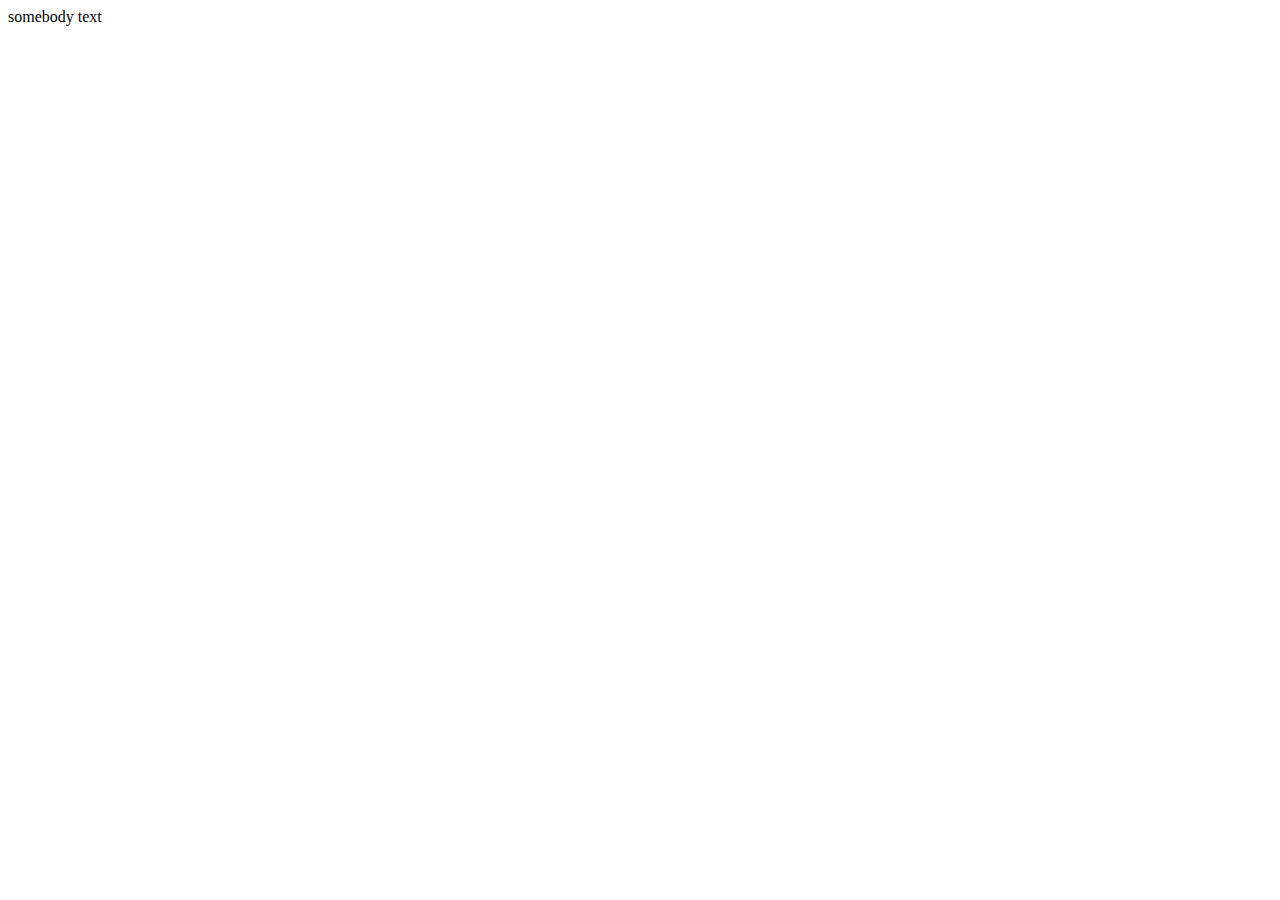
==== index.html @ 69702f74 "create a new project" ====
<!doctype html>
<html lang="en">
<head>
    <meta charset="UTF-8">
    <meta name="viewport"
          content="width=device-width, user-scalable=no, initial-scale=1.0, maximum-scale=1.0, minimum-scale=1.0">
    <meta http-equiv="X-UA-Compatible" content="ie=edge">
    <title>Document</title>
</head>
<body>
    somebody text
</body>
</html>
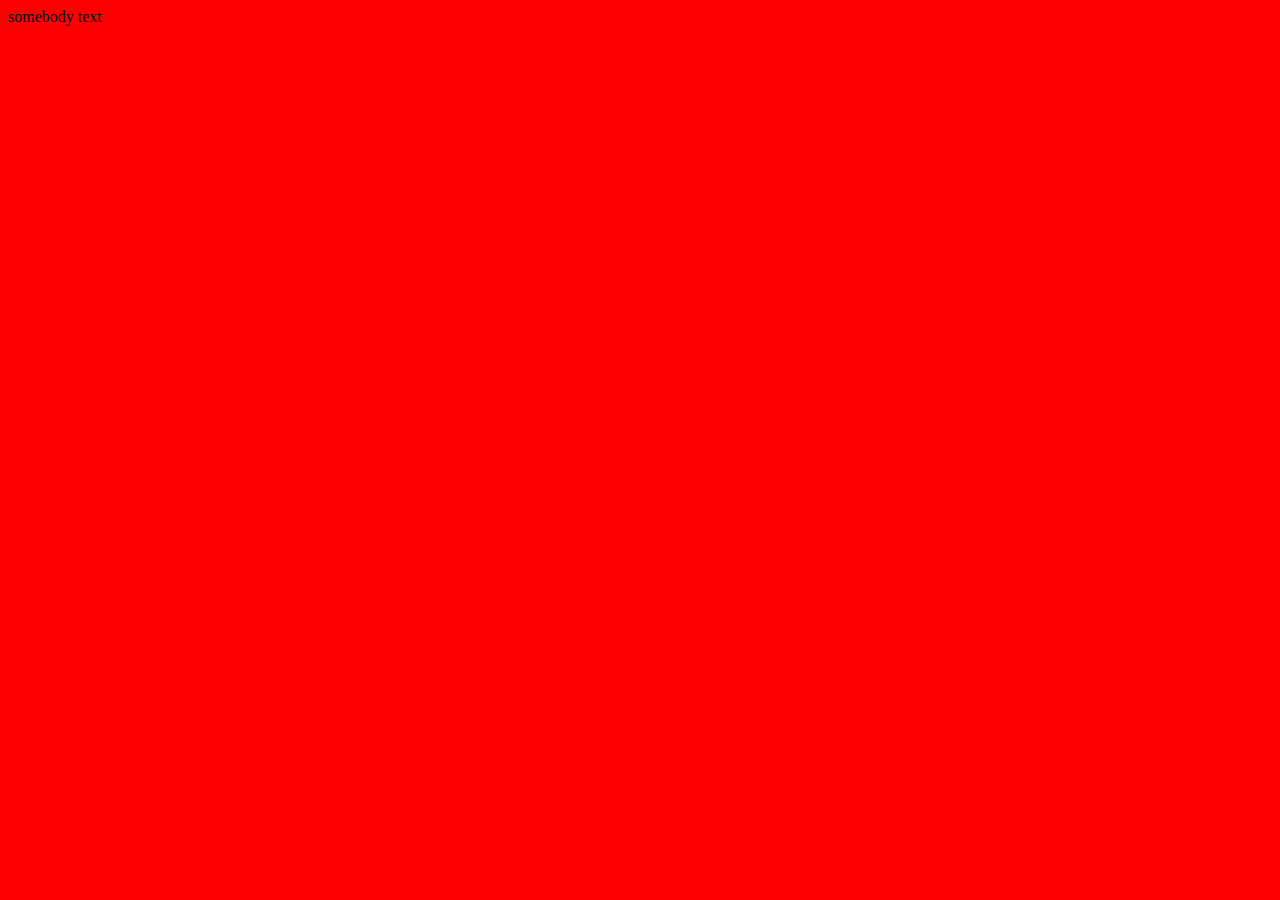
==== commit 6fd61000: "darova tvaruna" ====
--- a/index.html
+++ b/index.html
@@ -5,6 +5,7 @@
     <meta name="viewport"
           content="width=device-width, user-scalable=no, initial-scale=1.0, maximum-scale=1.0, minimum-scale=1.0">
     <meta http-equiv="X-UA-Compatible" content="ie=edge">
+    <link rel="stylesheet" href="css/main.css">
     <title>Document</title>
 </head>
 <body>
--- a/css/main.css
+++ b/css/main.css
@@ -0,0 +1,3 @@
+body {
+    background: #f00;
+}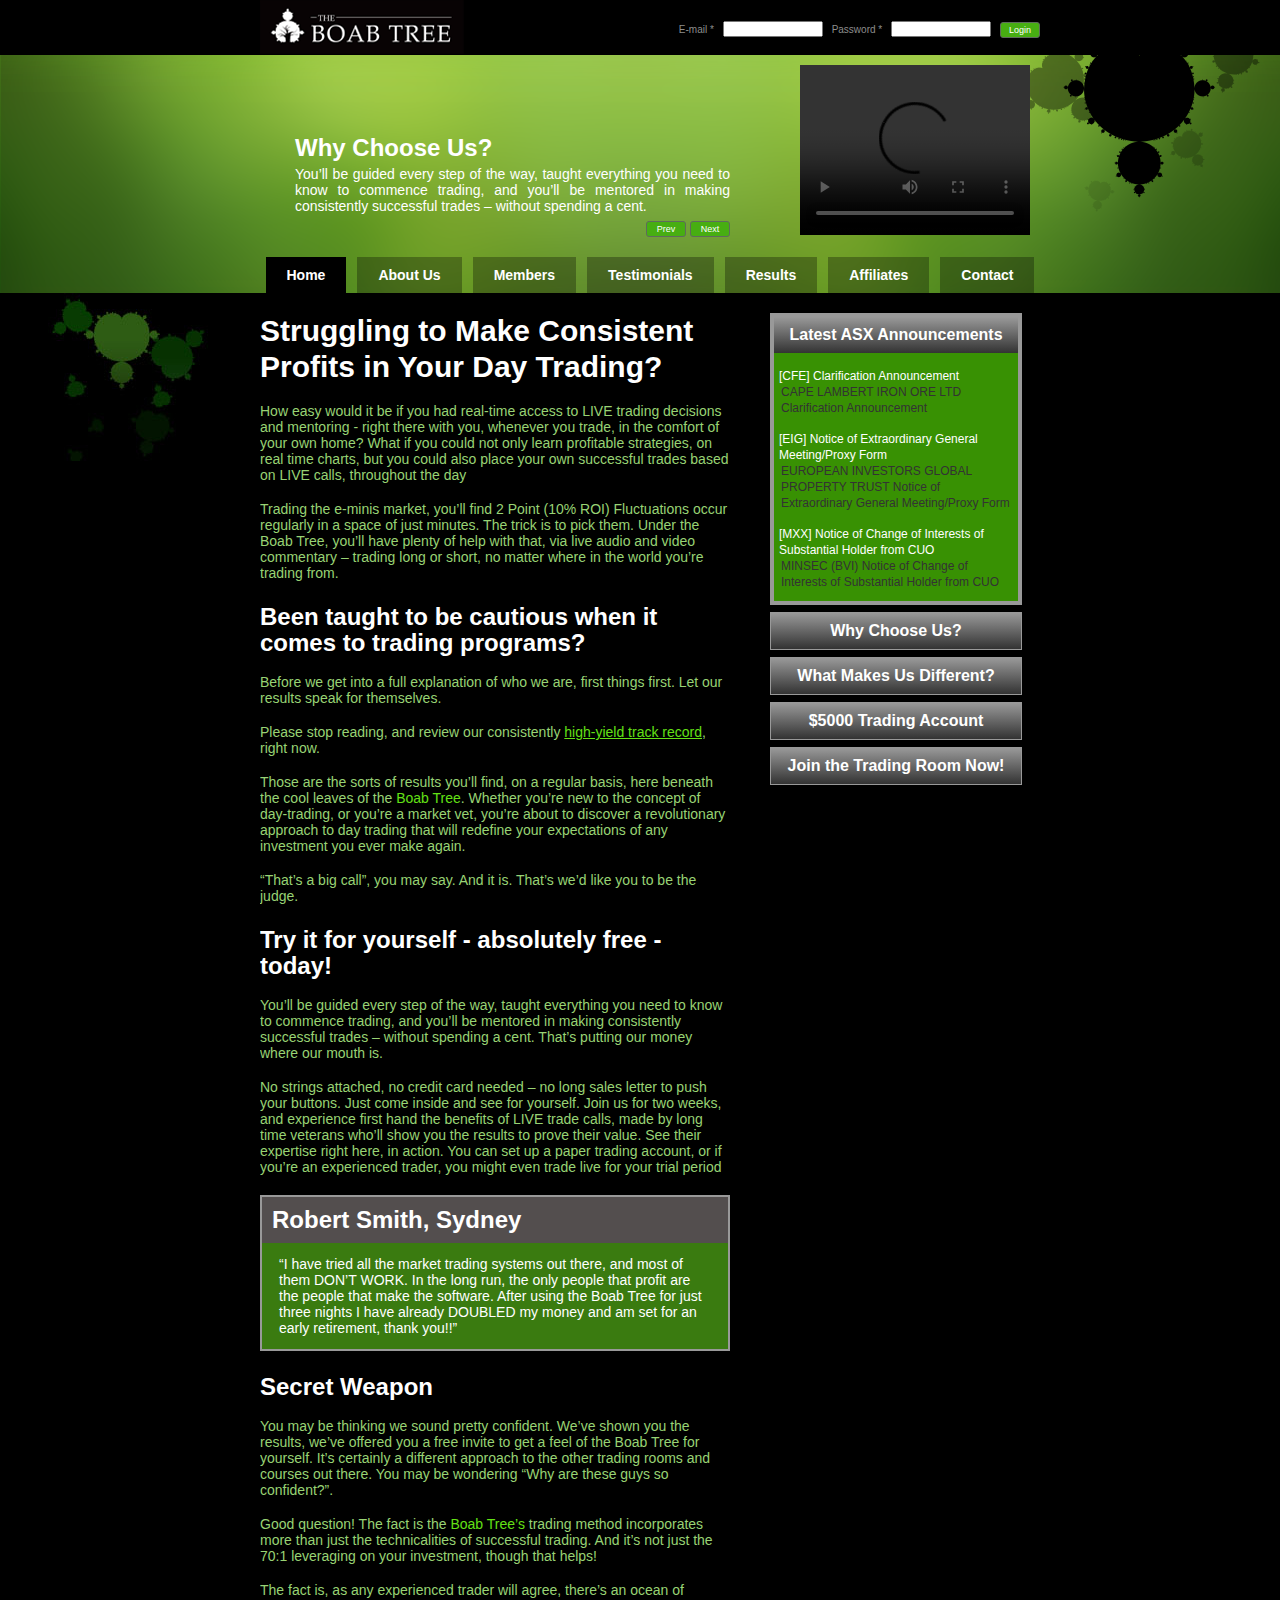
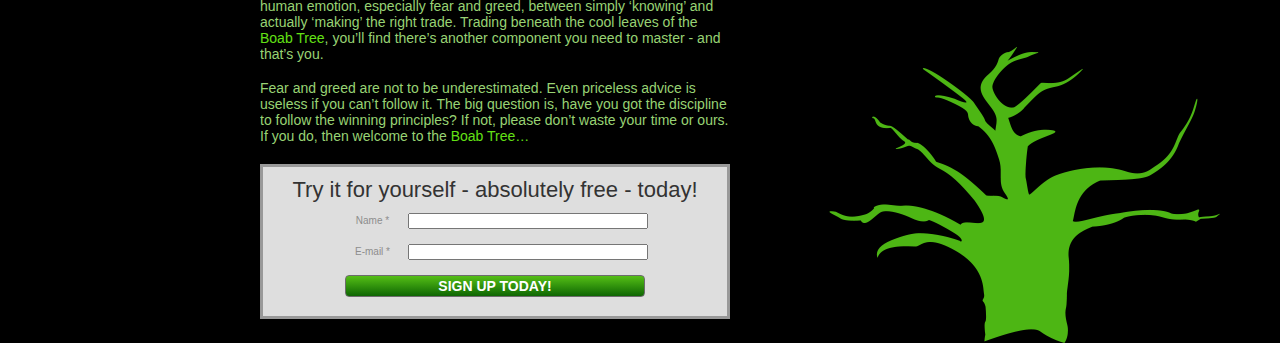
==== commit 53d72366: "24.10.2018" ====
--- a/index.html
+++ b/index.html
@@ -9,6 +9,112 @@
     <title>Document</title>
 </head>
 <body>
-    somebody text
+    <div class="wrapper">
+        <header id="header">
+            <div class="head">
+                <img class="logo" src="img/logo.png" alt="">
+                <form class="form1" action="#">
+                    <label class="label" for="E-mail">E-mail *</label>
+                    <input class="input" type="email" value="" id="E-mail" placeholder="">
+                    <label class="label" for="Password">Password *</label>
+                    <input class="input" type="password" value="" id="Password" placeholder="">
+                    <input class="button" type="submit" value="Login">
+                </form>
+            </div>
+            <div class="menu">
+                <div class="menu-cont1">
+                    <h1>Why Choose Us?</h1>
+                    <p>You’ll be guided every step of the way, taught everything you need to know to commence trading, and you’ll be mentored in making consistently successful trades – without spending a cent.</p>
+                    <form class="form3" action="#">
+                        <input class="button" type="submit" value="Prev">
+                        <input class="button" type="submit" value="Next">
+                    </form>
+                </div>
+                <video  width="250" height="190" controls="controls">
+                    <source src="https://www.youtube.com/watch?v=PeRCDH_zUnU&list=RDMMPeRCDH_zUnU&start_radio=1" type='video/webm; codecs="vp8, vorbis"'>
+                </video>
+                <nav class="nav-menu">
+                    <ul>
+                        <li id="active"><a href="#">Home</a></li>
+                        <li><a href="#">About Us</a></li>
+                        <li><a href="#">Members</a></li>
+                        <li><a href="#">Testimonials</a></li>
+                        <li><a href="#">Results</a></li>
+                        <li><a href="#">Affiliates</a></li>
+                        <li><a href="#">Contact</a></li>
+                    </ul>
+                </nav>
+            </div>
+        </header>
+        <main class="main">
+            <img class="shariki" src="img/derimo.jpg" alt="govno">
+            <img class="baobab" src="img/Baobab-tree.png" alt="baobab">
+            <div class="cont">
+                <h1>Struggling to Make Consistent Profits in Your Day Trading?</h1>
+                <p>How easy would it be if you had real-time access to LIVE trading decisions and mentoring - right there with you, whenever you trade, in the comfort of your own home? What if you could not only learn profitable strategies, on real time charts, but you could also place your own successful trades based on LIVE calls, throughout the day</p>
+                <p>Trading the e-minis market, you’ll find 2 Point (10% ROI) Fluctuations occur regularly in a space of just minutes. The trick is to pick them. Under the Boab Tree, you’ll have plenty of help with that, via live audio and video commentary – trading long or short, no matter where in the world you’re trading from.</p>
+                <h3>Been taught to be cautious when it comes to trading programs?</h3>
+                <p>Before we get into a full explanation of who we are, first things first. Let our results speak for themselves.</p>
+                <p>Please stop reading, and review our consistently <a href="#">high-yield track record</a>, right now.</p>
+                <p>Those are the sorts of results you’ll find, on a regular basis, here beneath the cool leaves of the <span>Boab Tree</span>. Whether you’re new to the concept of day-trading, or you’re a market vet, you’re about to discover a revolutionary approach to day trading that will redefine your expectations of any investment you ever make again.</p>
+                <p>“That’s a big call”, you may say. And it is. That’s we’d like you to be the judge.</p>
+                <h3>Try it for yourself - absolutely free - today!</h3>
+                <p>You’ll be guided every step of the way, taught everything you need to know to commence trading, and you’ll be mentored in making consistently successful trades – without spending a cent. That’s putting our money where our mouth is.</p>
+                <p>No strings attached, no credit card needed – no long sales letter to push your buttons. Just come inside and see for yourself. Join us for two weeks, and experience first hand the benefits of LIVE trade calls, made by long time veterans who’ll show you the results to prove their value. See their expertise right here, in action. You can set up a paper trading account, or if you’re an experienced trader, you might even trade live for your trial period</p>
+                <div class="cont-rob">
+                    <h3>Robert Smith, Sydney</h3>
+                    <p>“I have tried all the market trading systems out there, and most of them DON’T WORK. In the long run, the only people that profit are the people that make the software. After using the Boab Tree for just three nights I have already DOUBLED my money and am set for an early retirement, thank you!!”</p>
+                </div>
+                <h3>Secret Weapon</h3>
+                <p>You may be thinking we sound pretty confident. We’ve shown you the results, we’ve offered you a free invite to get a feel of the Boab Tree for yourself. It’s certainly a different approach to the other trading rooms and courses out there. You may be wondering “Why are these guys so confident?”.</p>
+                <p>Good question! The fact is the <span>Boab Tree’s</span> trading method incorporates more than just the technicalities of successful trading. And it’s not just the 70:1 leveraging on your investment, though that helps! </p>
+                <p>The fact is, as any experienced trader will agree, there’s an ocean of human emotion, especially fear and greed, between simply ‘knowing’ and actually ‘making’ the right trade. Trading beneath the cool leaves of the <span>Boab Tree</span>, you’ll find there’s another component you need to master - and that’s you.</p>
+                <p>Fear and greed are not to be underestimated. Even priceless advice is useless if you can’t follow it. The big question is, have you got the discipline to follow the winning principles? If not, please don’t waste your time or ours. If you do, then welcome to the <span>Boab Tree…</span></p>
+                <div class="form2">
+                    <h2>Try it for yourself - absolutely free - today!</h2>
+                    <form  action="#">
+                        <div class="row">
+                            <label class="label" for="Name">Name *</label>
+                            <input class="input" type="email" placeholder="" id="Name">
+                        </div>
+                        <div class="row">
+                            <label class="label" for="Pass">E-mail *</label>
+                            <input class="input" type="password" placeholder="" id="Pass">
+                        </div>
+                        <div class="row">
+                            <input class="sign-up" type="submit" value="SIGN UP TODAY!">
+                        </div>
+                    </form>
+                </div>
+            </div>
+            <div class="main-menu">
+                <ul>
+                    <li>
+                        <div class="first-menu">
+                            <h3>Latest ASX Announcements</h3>
+                            <h2>[CFE] Clarification Announcement</h2>
+                            <p>CAPE LAMBERT IRON ORE LTD Clarification Announcement</p>
+                            <h2>[EIG] Notice of Extraordinary General Meeting/Proxy Form</h2>
+                            <p>EUROPEAN INVESTORS GLOBAL PROPERTY TRUST Notice of Extraordinary General Meeting/Proxy Form</p>
+                            <h2>[MXX] Notice of Change of Interests of Substantial Holder from CUO</h2>
+                            <p>MINSEC (BVI) Notice of Change of Interests of Substantial Holder from CUO</p>
+                        </div>
+                    </li>
+                    <li>
+                        <h3>Why Choose Us?</h3>
+                    </li>
+                    <li>
+                        <h3>What Makes Us Different?</h3>
+                    </li>
+                    <li>
+                        <h3>$5000 Trading Account</h3>
+                    </li>
+                    <li>
+                        <h3>Join the Trading Room Now!</h3>
+                    </li>
+                </ul>
+            </div>
+        </main>
+    </div>
 </body>
 </html>--- a/css/main.css
+++ b/css/main.css
@@ -1,3 +1,279 @@
+/* http://meyerweb.com/eric/tools/css/reset/
+   v2.0 | 20110126
+   License: none (public domain)
+*/
+
+html, body, div, span, applet, object, iframe,
+h1, h2, h3, h4, h5, h6, p, blockquote, pre,
+a, abbr, acronym, address, big, cite, code,
+del, dfn, em, img, ins, kbd, q, s, samp,
+small, strike, strong, sub, sup, tt, var,
+b, u, i, center,
+dl, dt, dd, ol, ul, li,
+fieldset, form, label, legend,
+table, caption, tbody, tfoot, thead, tr, th, td,
+article, aside, canvas, details, embed,
+figure, figcaption, footer, header, hgroup,
+menu, nav, output, ruby, section, summary,
+time, mark, audio, video {
+    margin: 0;
+    padding: 0;
+    border: 0;
+    font-size: 100%;
+    font: inherit;
+    vertical-align: baseline;
+}
+/* HTML5 display-role reset for older browsers */
+article, aside, details, figcaption, figure,
+footer, header, hgroup, menu, nav, section {
+    display: block;
+}
 body {
-    background: #f00;
-}+    line-height: 1;
+}
+ol, ul {
+    list-style: none;
+}
+blockquote, q {
+    quotes: none;
+}
+blockquote:before, blockquote:after,
+q:before, q:after {
+    content: '';
+    content: none;
+}
+table {
+    border-collapse: collapse;
+    border-spacing: 0;
+}
+* {
+    box-sizing: border-box;
+}
+.wrapper {
+    width: 1300px;
+    margin: 0 auto;
+    font: 14px/16px Arial, Geneva, SansSerif;
+}
+#header {
+    overflow: hidden;
+}
+.head {
+    padding: 0 260px;
+    width: 100%;
+    height: 55px;
+    background: #000;
+}
+.logo {
+    float: left;
+    margin-right: 200px;
+}
+.form1 {
+    margin-top: 20px;
+    display: inline;
+    float: right;
+}
+.label {
+    font-size: 10px;
+    margin-right: 5px;
+    color: #8d8d8d;
+}
+.input {
+    height: 16px;
+    width: 100px;
+    margin-right: 5px;
+}
+.button {
+    height: 16px;
+    width: 40px;
+    text-align: center;
+    font-size: 9px;
+    color: #fff;
+    background: #47ae12;
+    border-radius: 3px;
+    border: 1px solid #5e6b5c;
+}
+.menu {
+    padding: 0 260px;
+    background: url("../img/menu-fon.png");
+    color: #fff;
+    overflow: hidden;
+}
+.menu-cont1 {
+    float: left;
+    width: 470px;
+    padding: 85px 0 0 35px;
+    margin-right: 60px;
+    margin-bottom: 20px;
+    text-align: justify;
+}
+video {
+    padding: 10px;
+}
+.menu h1 {
+    font-size: 24px;
+    font-weight: bold;
+    padding-bottom: 10px;
+}
+.form3 {
+    padding-top: 5px;
+    float: right;
+}
+.nav-menu {
+    overflow: hidden;
+    width: 780px;
+    margin: 0;
+}
+.nav-menu ul {
+    display: flex;
+    justify-content: space-around;
+}
+.nav-menu li {
+    padding: 10px 21px;
+    background: rgba(0, 0, 0, 0.3);
+}
+#active ,
+.nav-menu li:hover{
+    background: rgba(0, 0, 0, 1);
+}
+.nav-menu li a {
+    font-weight: bold;
+    font-size: 14px;
+    color: #fff;
+    text-decoration: none;
+}
+.main {
+    color: #98d374;
+    height: 1650px;
+    background-color: #000;
+    position: relative;
+    overflow: hidden;
+}
+.main h1 {
+    color: #fff;
+    font-weight: bold;
+    padding-top: 20px;
+    font-size: 30px;
+    line-height: 36px;
+}
+.main p {
+    margin-top: 18px;
+}
+.main h3 {
+    margin-top: 23px;
+    font-weight: bold;
+    color: #fff;
+    font-size: 24px;
+    line-height: 26px;
+}
+.shariki {
+    position: absolute;
+}
+.baobab {
+    position: absolute;
+    bottom: 0;
+    right: 80px;
+}
+.cont {
+    float: left;
+    margin-left: 260px;
+    width: 470px;
+    overflow: hidden;
+}
+.cont span,
+.cont a {
+    color: #63e115;
+}
+.cont-rob {
+    border: 2px solid #999;
+    background-color: #3a7b10;
+    margin-top: 20px;
+}
+.cont-rob h3 {
+    margin-top: 0;
+    padding: 10px;
+    background-color: #534e4e;
+}
+.cont-rob p {
+    color: #fff;
+    font-size: 14px;
+    padding: 13px 17px;
+    margin-top: 0;
+}
+.form2 {
+    width: 470px;
+    height: 155px;
+    background-color: #dedede;
+    margin-top: 20px;
+    border: 3px solid #999;
+}
+.form2 h2 {
+    font-size: 22px;
+    color: #333;
+    text-align: center;
+    padding-top: 15px;
+}
+.form2 form {
+    margin-top: 10px;
+    text-align: center;
+}
+.sign-up {
+}
+.form2 input {
+    width: 240px;
+    margin: 0;
+}
+.sign-up {
+    padding: 2px 29px;
+    background: linear-gradient(to bottom, #55bf16, #0e6603 );
+    font-size: 14px;
+    font-weight: bold;
+    color: #fff;
+    border: 1px solid #6c6c6c;
+    border-radius: 4px;
+    box-sizing: content-box;!important;
+}
+.form2 label {
+    width: 60px;
+}
+.row {
+    display: flex;
+    justify-content: center;
+    align-items: center;
+    margin-top: 15px;
+}
+.main-menu {
+    float: left;
+    margin: 20px 0 0 40px;
+    font-size: 12px;
+}
+.main-menu h3 {
+    margin: 0;
+    font-size: 16px;
+    padding: 5px;
+    text-align: center;
+    background: linear-gradient(to bottom, #999, #333);
+}
+.main-menu li {
+    border: 1px solid #999;
+    margin-bottom: 7px;
+}
+.main-menu p {
+    color: #333;
+    padding: 0 7px;
+    margin: 0;
+}
+.main-menu h2 {
+    padding: 0 5px;
+    color: #fff;
+    margin-top: 15px;
+}
+.first-menu {
+    height: 290px;
+    width: 250px;
+    background-color: #389103;
+    border: 3px solid #999;
+}
+.main-menu li:hover{
+    height: 200px;
+}
+
